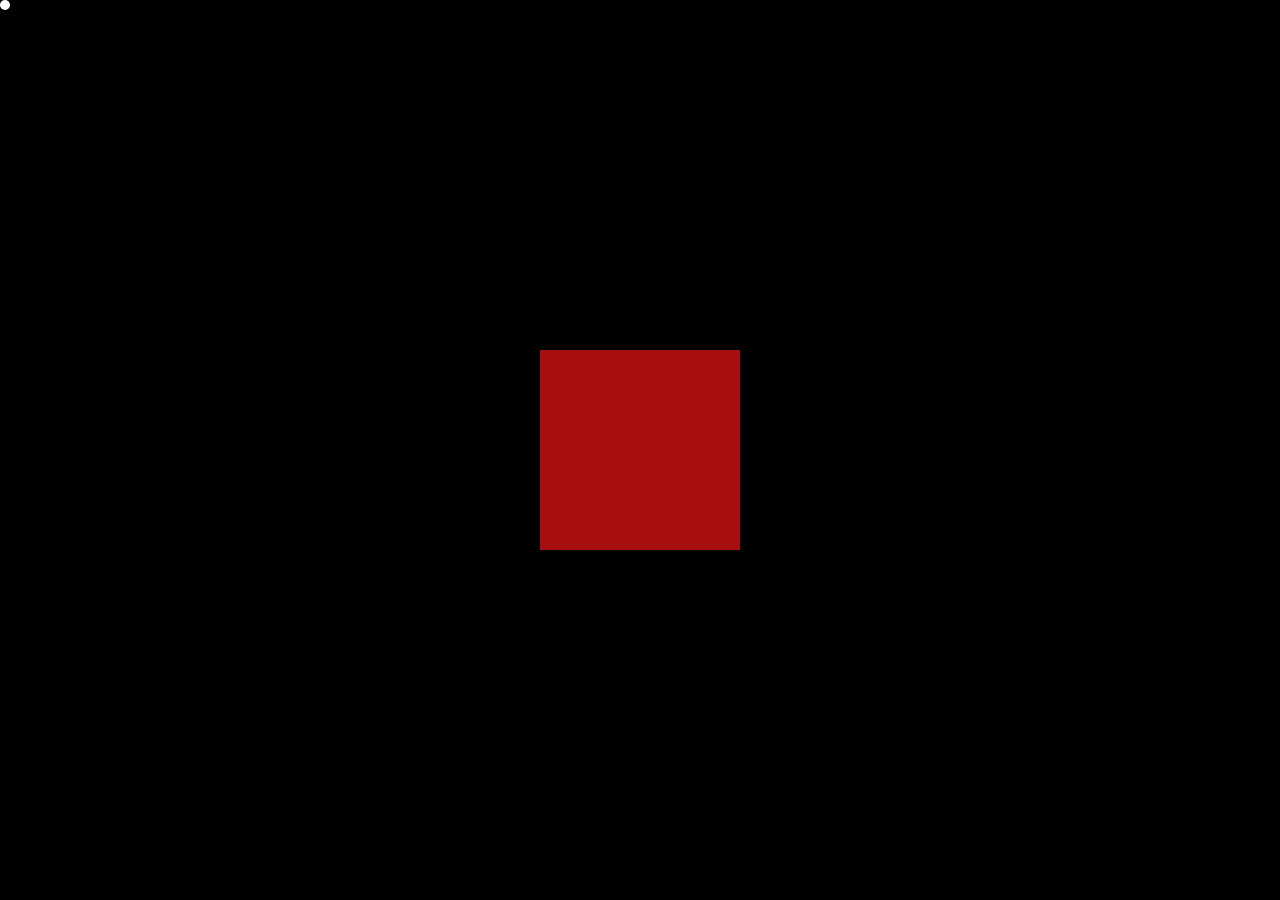
==== 04/index.html @ fd9938fb "gsap" ====
<!DOCTYPE html>
<html lang="en">
  <head>
    <meta charset="UTF-8" />
    <meta name="viewport" content="width=device-width, initial-scale=1.0" />
    <title>Document</title>
    <link rel="stylesheet" href="style.css">
  </head>
  <body>
      <div class="cursor"></div>
    <div class="box">
        
    </div>


    <script src="https://cdnjs.cloudflare.com/ajax/libs/gsap/3.12.5/gsap.min.js" integrity="sha512-7eHRwcbYkK4d9g/6tD/mhkf++eoTHwpNM9woBxtPUBWm67zeAfFC+HrdoE2GanKeocly/VxeLvIqwvCdk7qScg==" crossorigin="anonymous" referrerpolicy="no-referrer"></script>
    <script src="script.js"></script>
  </body>
</html>
---- 04/style.css ----
*{
  margin: 0;
  padding: 0;
  box-sizing: border-box;
}
html, body{
  height: 100%;
  width: 100%;
}

body{
    background-color: black;
}

.box{
    width: 200px;
    height: 200px;
    background-color: rgb(167, 15, 15);
    position: absolute;
    top: 50%;
    left: 50%;
    transform: translate(-50%,-50%);
}

.cursor{
    width: 10px;
    height: 10px;
    background-color: white;
    border-radius: 50%;
}
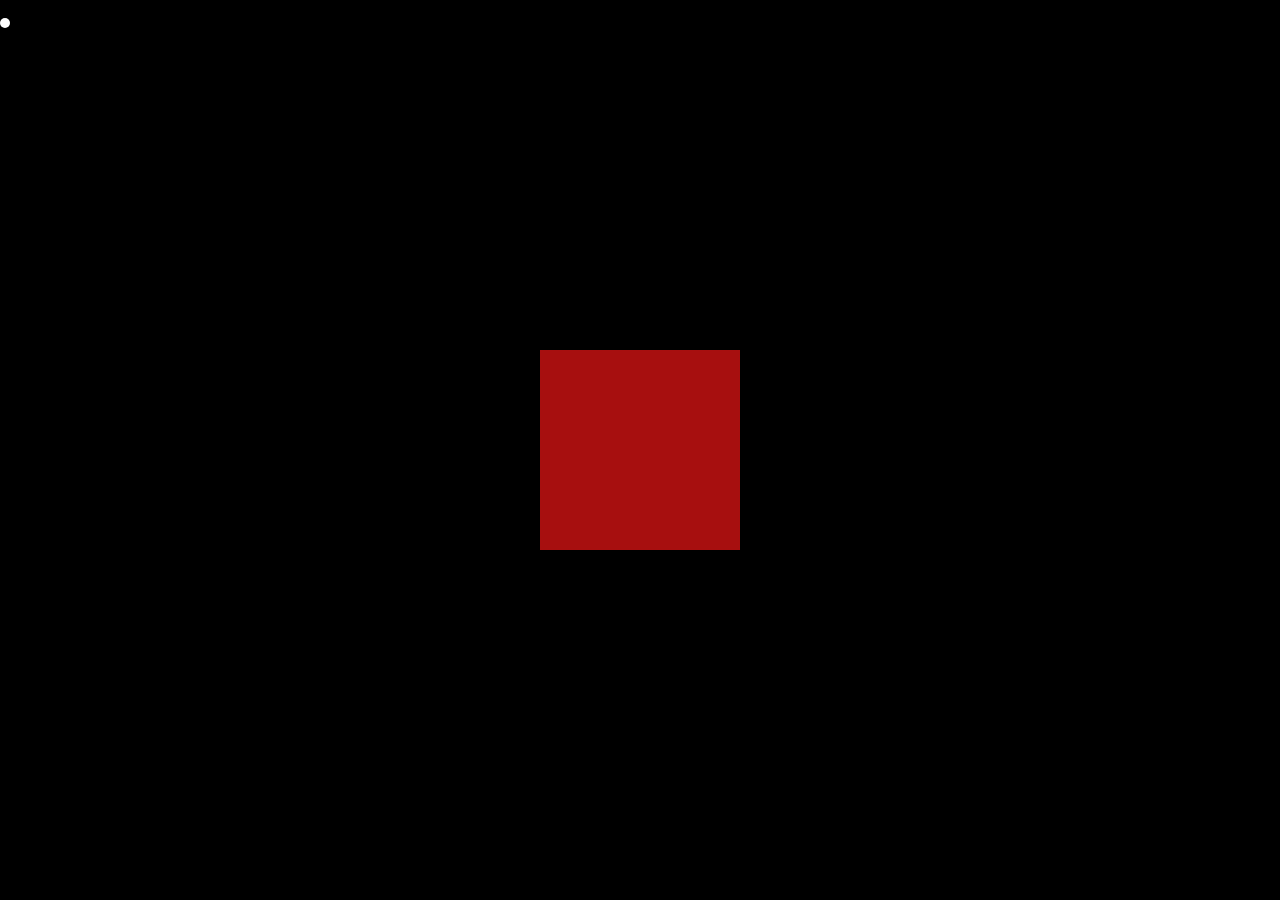
==== commit 6dc7a9dd: "new" ====
--- a/04/index.html
+++ b/04/index.html
@@ -1,19 +1,26 @@
+//to be completed
+
 <!DOCTYPE html>
 <html lang="en">
-  <head>
-    <meta charset="UTF-8" />
-    <meta name="viewport" content="width=device-width, initial-scale=1.0" />
-    <title>Document</title>
-    <link rel="stylesheet" href="style.css">
-  </head>
-  <body>
-      <div class="cursor"></div>
-    <div class="box">
-        
-    </div>
+
+<head>
+  <meta charset="UTF-8" />
+  <meta name="viewport" content="width=device-width, initial-scale=1.0" />
+  <title>Document</title>
+  <link rel="stylesheet" href="style.css">
+</head>
+
+<body>
+  <div class="cursor"></div>
+  <div class="box">
+
+  </div>
 
 
-    <script src="https://cdnjs.cloudflare.com/ajax/libs/gsap/3.12.5/gsap.min.js" integrity="sha512-7eHRwcbYkK4d9g/6tD/mhkf++eoTHwpNM9woBxtPUBWm67zeAfFC+HrdoE2GanKeocly/VxeLvIqwvCdk7qScg==" crossorigin="anonymous" referrerpolicy="no-referrer"></script>
-    <script src="script.js"></script>
-  </body>
+  <script src="https://cdnjs.cloudflare.com/ajax/libs/gsap/3.12.5/gsap.min.js"
+    integrity="sha512-7eHRwcbYkK4d9g/6tD/mhkf++eoTHwpNM9woBxtPUBWm67zeAfFC+HrdoE2GanKeocly/VxeLvIqwvCdk7qScg=="
+    crossorigin="anonymous" referrerpolicy="no-referrer"></script>
+  <script src="script.js"></script>
+</body>
+
 </html>